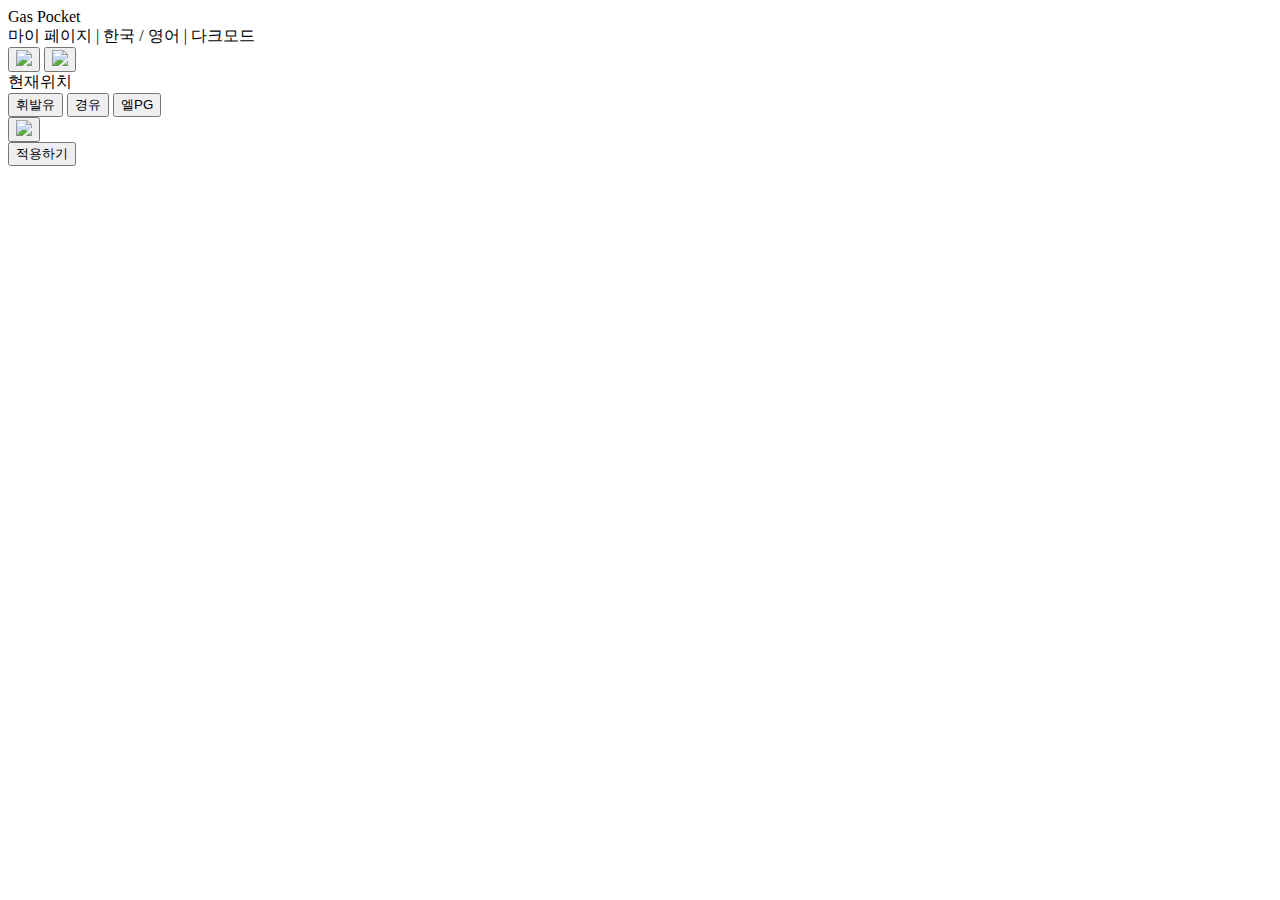
==== frontEnd/MapView.html @ 32422c5d "mapView.html 수정" ====
<!DOCTYPE html>
<html lang="en">
<head>
    <meta charset="UTF-8">
    <meta http-equiv="X-UA-Compatible" content="IE=edge">
    <meta name="viewport" content="width=device-width, initial-scale=1.0">
    <title>Gas Map</title>

    <link rel="stylesheet" href="public/styles/index.css">

    <script src="https://kit.fontawesome.com/53b577849a.js" crossorigin="anonymous"></script>
    <script	src="https://code.jquery.com/jquery-3.2.1.min.js"></script>
	<script src="https://apis.openapi.sk.com/tmap/jsv2?version=1&appKey=l7xx7250af6176574c63a12302edf09d020c"></script>
    <script defer type="module" src="SearchGasStation.js"></script>
</head>
<body>
    <section>
        <section class="navbar">
            <div class="navbar__logo">Gas Pocket</div>
            <div class="navbar__btns">
                <span>마이 페이지</span>
                <span> | </span>
                <span>한국</span>
                <span> / </span>
                <span>영어</span>
                <span> | </span>
                <span>다크모드</span>
            </div>
        </section>
        <section class="main">
            <div class="main__ForMap">
                <div class="main__SideSearchBar">
                    <div class="main__SearchOption">
                        <button class="main__SearchFromCurrentLocation">
                            <img src='img/🦆 icon _pin outline_.svg'>
                        </button>
                        <button class="main__SearchFromRoute">
                            <img src='img/🦆 icon _search outline_.svg'>
                        </button>
                    </div>
                    <div class="main__InputandResultinSearchBar">
                        <div class="main__ShowCurrentLocation">
                            <div class="main__CurrentLocation">
                                <span>현재위치</span>
                            </div>
                            <div class="main__CurrentLocationAddress">
                            </div>
                            <div class="main__SearchOptionButtonGroup">
                                <button id="sort_HH">휘발유</button>
                                <button id="sort_GG">경유</button>
                                <button id="sort_LL">엘PG</button>
                            </div>
                        </div>
                        <div class="main__SearchResult">
                            <div class="main__ResultList">
                            </div>
                        </div>
                    </div>
                </div>
                <button class="main__SearchBarHideButton">
                    <img src='img/🦆 icon _chevron left_.svg'>
                </button>
                <div class="main__MapDiv">
                    <div id="map_div" class="map_wrap" style="float:left"></div>
                </div>
                <button id="main__btn_select">적용하기</button>
            </div>
        </section>
    </section>
</body>
</html>
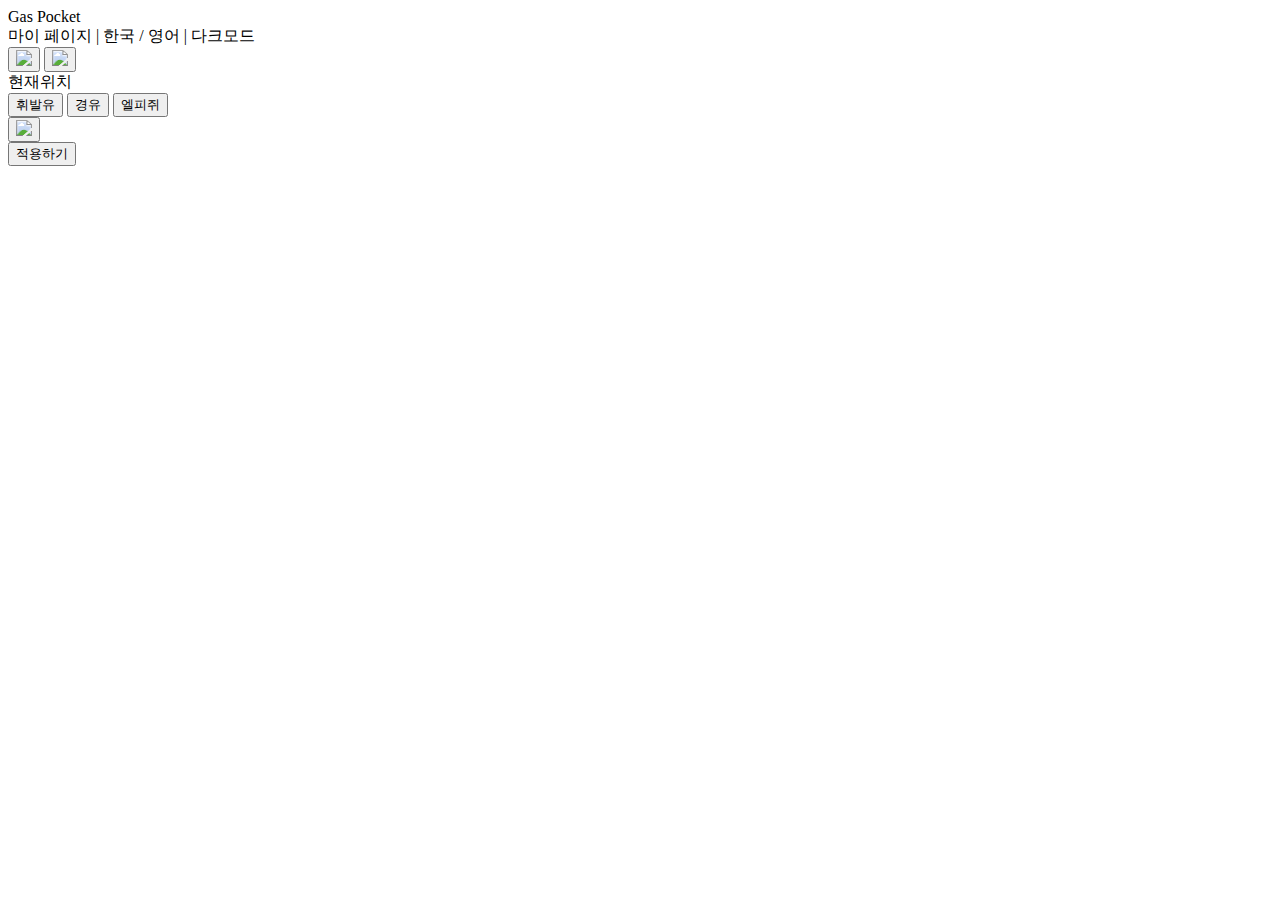
==== commit ee115a14: "mapView.html 수정" ====
--- a/frontEnd/MapView.html
+++ b/frontEnd/MapView.html
@@ -48,7 +48,7 @@
                             <div class="main__SearchOptionButtonGroup">
                                 <button id="sort_HH">휘발유</button>
                                 <button id="sort_GG">경유</button>
-                                <button id="sort_LL">엘PG</button>
+                                <button id="sort_LL">엘피쥐</button>
                             </div>
                         </div>
                         <div class="main__SearchResult">
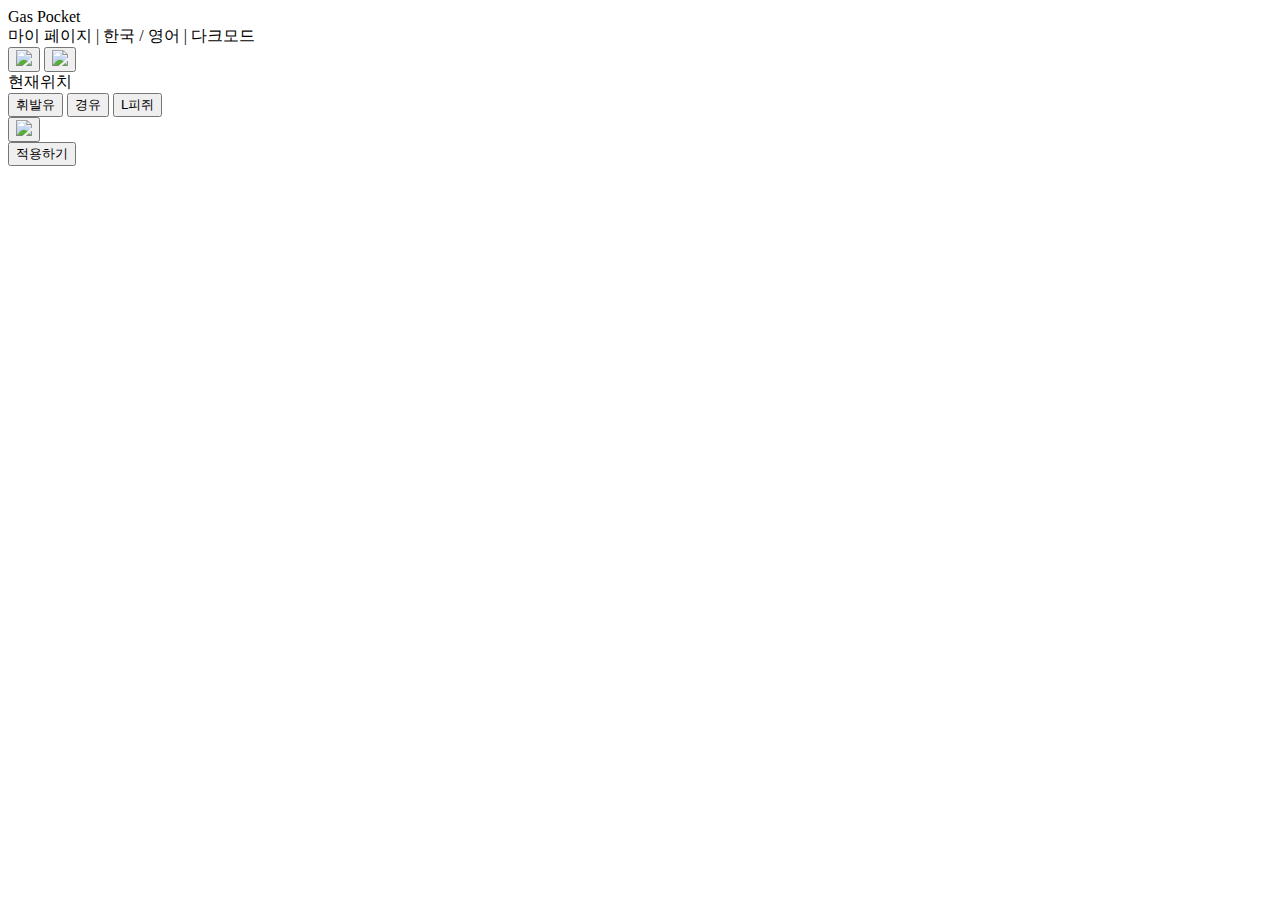
==== commit 5e86bfa9: "mapView.html 수정" ====
--- a/frontEnd/MapView.html
+++ b/frontEnd/MapView.html
@@ -48,7 +48,7 @@
                             <div class="main__SearchOptionButtonGroup">
                                 <button id="sort_HH">휘발유</button>
                                 <button id="sort_GG">경유</button>
-                                <button id="sort_LL">엘피쥐</button>
+                                <button id="sort_LL">L피쥐</button>
                             </div>
                         </div>
                         <div class="main__SearchResult">
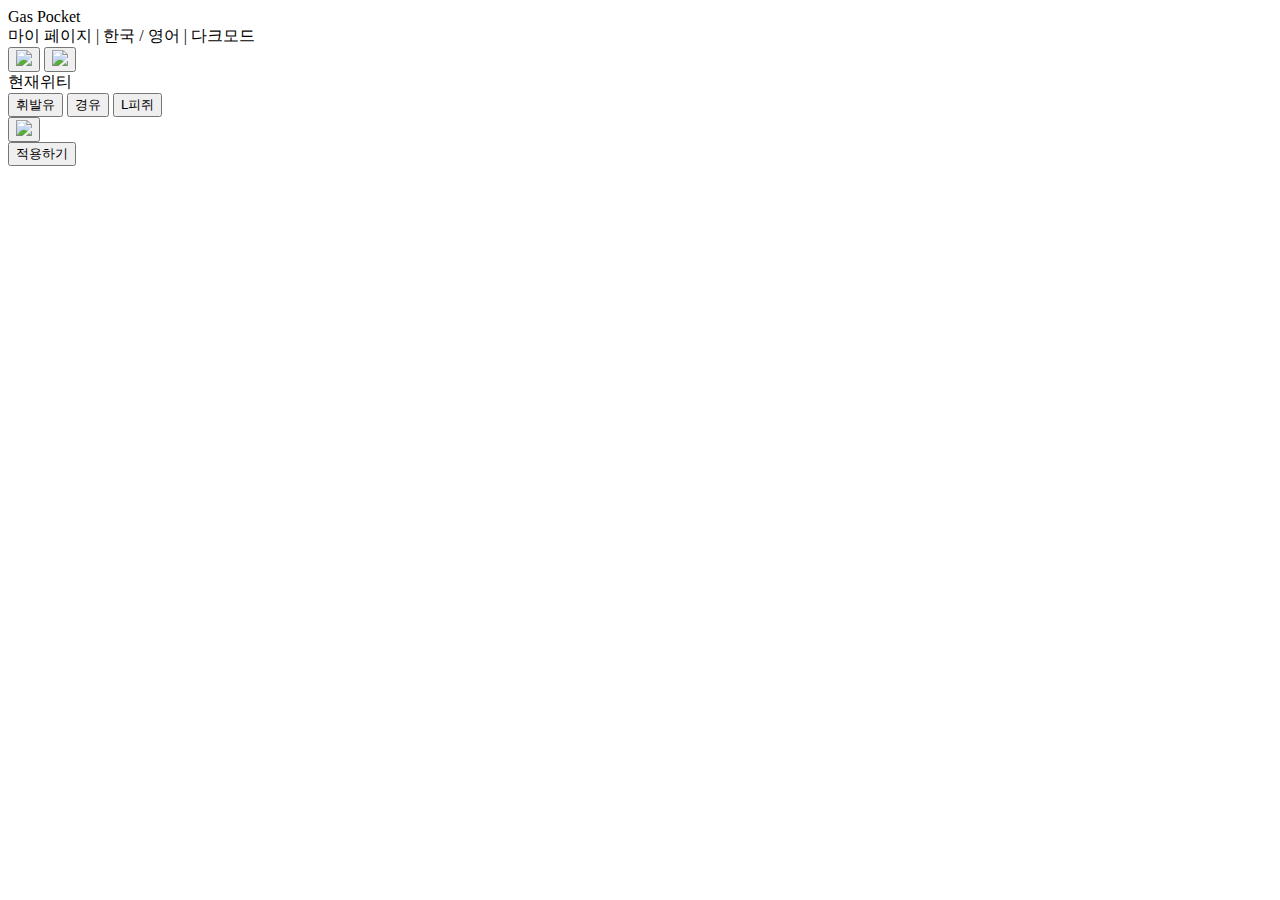
==== commit bf73eabe: "상세페이지 연결" ====
--- a/frontEnd/MapView.html
+++ b/frontEnd/MapView.html
@@ -41,7 +41,7 @@
                     <div class="main__InputandResultinSearchBar">
                         <div class="main__ShowCurrentLocation">
                             <div class="main__CurrentLocation">
-                                <span>현재위치</span>
+                                <span>현재위티</span>
                             </div>
                             <div class="main__CurrentLocationAddress">
                             </div>
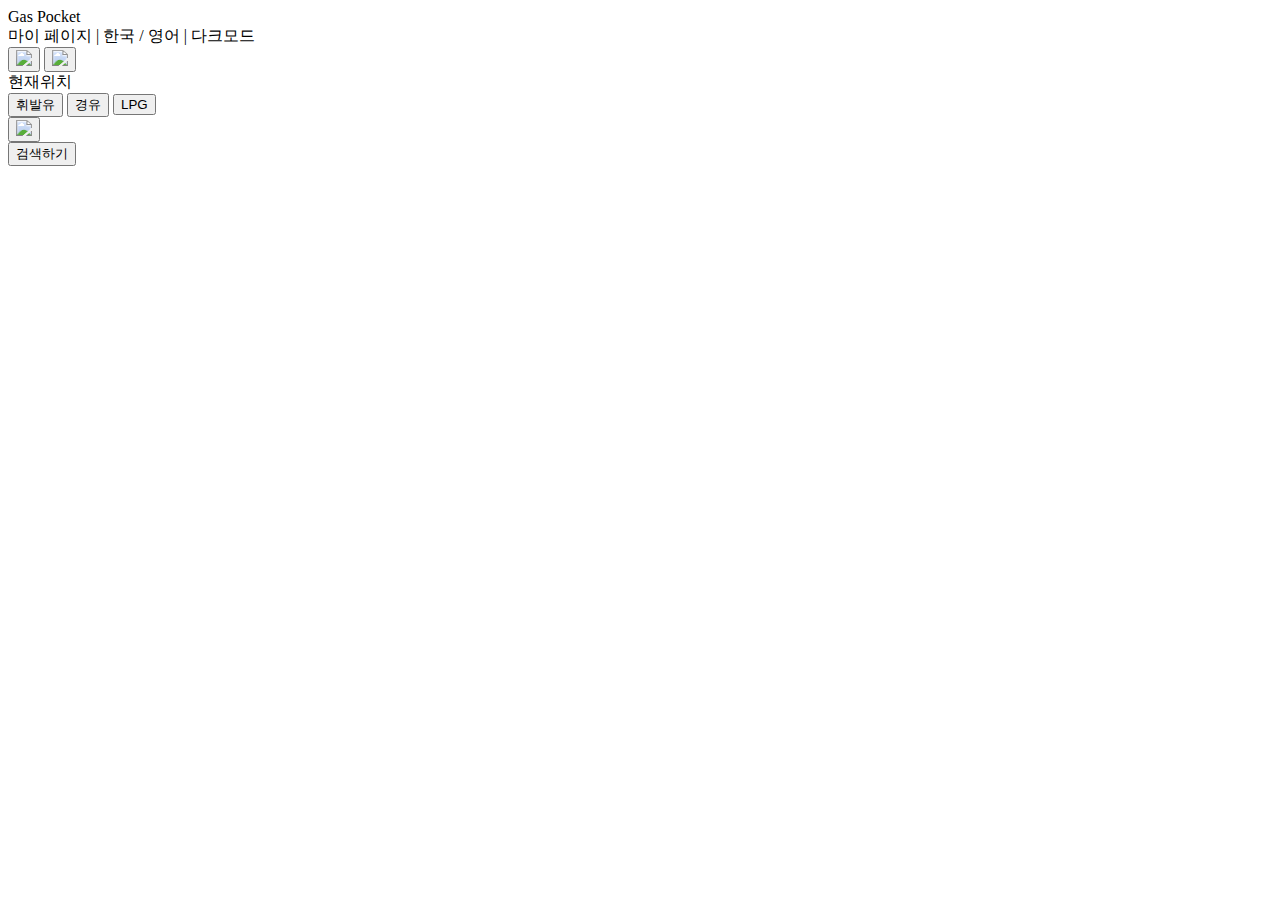
==== commit 53bc569e: "주유소 검색, 상세 페이지 연결" ====
--- a/frontEnd/MapView.html
+++ b/frontEnd/MapView.html
@@ -41,14 +41,14 @@
                     <div class="main__InputandResultinSearchBar">
                         <div class="main__ShowCurrentLocation">
                             <div class="main__CurrentLocation">
-                                <span>현재위티</span>
+                                <span>현재위치</span>
                             </div>
                             <div class="main__CurrentLocationAddress">
                             </div>
                             <div class="main__SearchOptionButtonGroup">
                                 <button id="sort_HH">휘발유</button>
                                 <button id="sort_GG">경유</button>
-                                <button id="sort_LL">L피쥐</button>
+                                <button id="sort_LL">LPG</button>
                             </div>
                         </div>
                         <div class="main__SearchResult">
@@ -63,7 +63,7 @@
                 <div class="main__MapDiv">
                     <div id="map_div" class="map_wrap" style="float:left"></div>
                 </div>
-                <button id="main__btn_select">적용하기</button>
+                <button id="main__btn_select">검색하기</button>
             </div>
         </section>
     </section>
